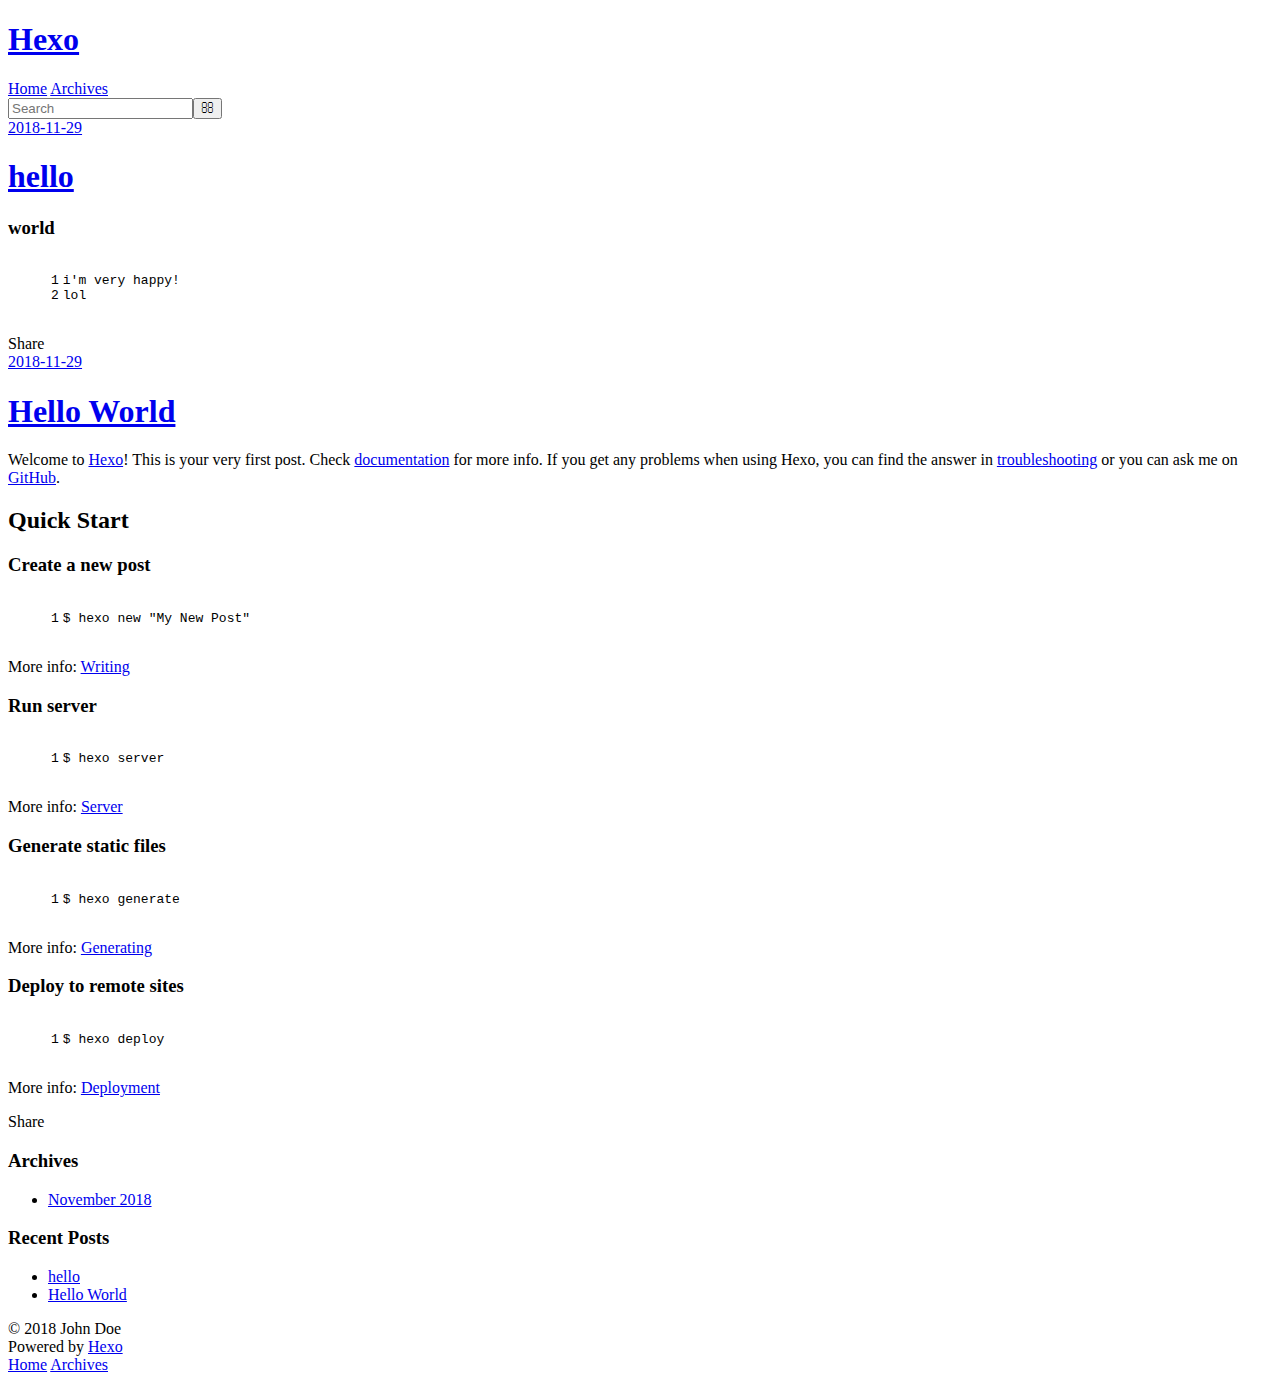
==== index.html @ 265c17ad "Site updated: 2018-11-29 19:55:15" ====
<!DOCTYPE html>
<html>
<head><meta name="generator" content="Hexo 3.8.0">
  <meta charset="utf-8">
  

  
  <title>Hexo</title>
  <meta name="viewport" content="width=device-width, initial-scale=1, maximum-scale=1">
  <meta property="og:type" content="website">
<meta property="og:title" content="Hexo">
<meta property="og:url" content="http://yoursite.com/index.html">
<meta property="og:site_name" content="Hexo">
<meta property="og:locale" content="default">
<meta name="twitter:card" content="summary">
<meta name="twitter:title" content="Hexo">
  
    <link rel="alternate" href="/atom.xml" title="Hexo" type="application/atom+xml">
  
  
    <link rel="icon" href="/favicon.png">
  
  
    <link href="//fonts.googleapis.com/css?family=Source+Code+Pro" rel="stylesheet" type="text/css">
  
  <link rel="stylesheet" href="/css/style.css">
</head>
</html>
<body>
  <div id="container">
    <div id="wrap">
      <header id="header">
  <div id="banner"></div>
  <div id="header-outer" class="outer">
    <div id="header-title" class="inner">
      <h1 id="logo-wrap">
        <a href="/" id="logo">Hexo</a>
      </h1>
      
    </div>
    <div id="header-inner" class="inner">
      <nav id="main-nav">
        <a id="main-nav-toggle" class="nav-icon"></a>
        
          <a class="main-nav-link" href="/">Home</a>
        
          <a class="main-nav-link" href="/archives">Archives</a>
        
      </nav>
      <nav id="sub-nav">
        
          <a id="nav-rss-link" class="nav-icon" href="/atom.xml" title="RSS Feed"></a>
        
        <a id="nav-search-btn" class="nav-icon" title="Search"></a>
      </nav>
      <div id="search-form-wrap">
        <form action="//google.com/search" method="get" accept-charset="UTF-8" class="search-form"><input type="search" name="q" class="search-form-input" placeholder="Search"><button type="submit" class="search-form-submit">&#xF002;</button><input type="hidden" name="sitesearch" value="http://yoursite.com"></form>
      </div>
    </div>
  </div>
</header>
      <div class="outer">
        <section id="main">
  
    <article id="post-hello" class="article article-type-post" itemscope="" itemprop="blogPost">
  <div class="article-meta">
    <a href="/2018/11/29/hello/" class="article-date">
  <time datetime="2018-11-29T10:04:22.000Z" itemprop="datePublished">2018-11-29</time>
</a>
    
  </div>
  <div class="article-inner">
    
    
      <header class="article-header">
        
  
    <h1 itemprop="name">
      <a class="article-title" href="/2018/11/29/hello/">hello</a>
    </h1>
  

      </header>
    
    <div class="article-entry" itemprop="articleBody">
      
        <h3 id="world"><a href="#world" class="headerlink" title="world"></a>world</h3><figure class="highlight plain"><table><tr><td class="gutter"><pre><span class="line">1</span><br><span class="line">2</span><br></pre></td><td class="code"><pre><span class="line">i&apos;m very happy!</span><br><span class="line">lol</span><br></pre></td></tr></table></figure>

      
    </div>
    <footer class="article-footer">
      <a data-url="http://yoursite.com/2018/11/29/hello/" data-id="cjp2fmpho00001i4n01u9z930" class="article-share-link">Share</a>
      
      
    </footer>
  </div>
  
</article>


  
    <article id="post-hello-world" class="article article-type-post" itemscope="" itemprop="blogPost">
  <div class="article-meta">
    <a href="/2018/11/29/hello-world/" class="article-date">
  <time datetime="2018-11-29T09:37:29.000Z" itemprop="datePublished">2018-11-29</time>
</a>
    
  </div>
  <div class="article-inner">
    
    
      <header class="article-header">
        
  
    <h1 itemprop="name">
      <a class="article-title" href="/2018/11/29/hello-world/">Hello World</a>
    </h1>
  

      </header>
    
    <div class="article-entry" itemprop="articleBody">
      
        <p>Welcome to <a href="https://hexo.io/" target="_blank" rel="noopener">Hexo</a>! This is your very first post. Check <a href="https://hexo.io/docs/" target="_blank" rel="noopener">documentation</a> for more info. If you get any problems when using Hexo, you can find the answer in <a href="https://hexo.io/docs/troubleshooting.html" target="_blank" rel="noopener">troubleshooting</a> or you can ask me on <a href="https://github.com/hexojs/hexo/issues" target="_blank" rel="noopener">GitHub</a>.</p>
<h2 id="Quick-Start"><a href="#Quick-Start" class="headerlink" title="Quick Start"></a>Quick Start</h2><h3 id="Create-a-new-post"><a href="#Create-a-new-post" class="headerlink" title="Create a new post"></a>Create a new post</h3><figure class="highlight bash"><table><tr><td class="gutter"><pre><span class="line">1</span><br></pre></td><td class="code"><pre><span class="line">$ hexo new <span class="string">"My New Post"</span></span><br></pre></td></tr></table></figure>
<p>More info: <a href="https://hexo.io/docs/writing.html" target="_blank" rel="noopener">Writing</a></p>
<h3 id="Run-server"><a href="#Run-server" class="headerlink" title="Run server"></a>Run server</h3><figure class="highlight bash"><table><tr><td class="gutter"><pre><span class="line">1</span><br></pre></td><td class="code"><pre><span class="line">$ hexo server</span><br></pre></td></tr></table></figure>
<p>More info: <a href="https://hexo.io/docs/server.html" target="_blank" rel="noopener">Server</a></p>
<h3 id="Generate-static-files"><a href="#Generate-static-files" class="headerlink" title="Generate static files"></a>Generate static files</h3><figure class="highlight bash"><table><tr><td class="gutter"><pre><span class="line">1</span><br></pre></td><td class="code"><pre><span class="line">$ hexo generate</span><br></pre></td></tr></table></figure>
<p>More info: <a href="https://hexo.io/docs/generating.html" target="_blank" rel="noopener">Generating</a></p>
<h3 id="Deploy-to-remote-sites"><a href="#Deploy-to-remote-sites" class="headerlink" title="Deploy to remote sites"></a>Deploy to remote sites</h3><figure class="highlight bash"><table><tr><td class="gutter"><pre><span class="line">1</span><br></pre></td><td class="code"><pre><span class="line">$ hexo deploy</span><br></pre></td></tr></table></figure>
<p>More info: <a href="https://hexo.io/docs/deployment.html" target="_blank" rel="noopener">Deployment</a></p>

      
    </div>
    <footer class="article-footer">
      <a data-url="http://yoursite.com/2018/11/29/hello-world/" data-id="cjp2fcn1w0000164ne0m3y9t9" class="article-share-link">Share</a>
      
      
    </footer>
  </div>
  
</article>


  


</section>
        
          <aside id="sidebar">
  
    

  
    

  
    
  
    
  <div class="widget-wrap">
    <h3 class="widget-title">Archives</h3>
    <div class="widget">
      <ul class="archive-list"><li class="archive-list-item"><a class="archive-list-link" href="/archives/2018/11/">November 2018</a></li></ul>
    </div>
  </div>


  
    
  <div class="widget-wrap">
    <h3 class="widget-title">Recent Posts</h3>
    <div class="widget">
      <ul>
        
          <li>
            <a href="/2018/11/29/hello/">hello</a>
          </li>
        
          <li>
            <a href="/2018/11/29/hello-world/">Hello World</a>
          </li>
        
      </ul>
    </div>
  </div>

  
</aside>
        
      </div>
      <footer id="footer">
  
  <div class="outer">
    <div id="footer-info" class="inner">
      &copy; 2018 John Doe<br>
      Powered by <a href="http://hexo.io/" target="_blank">Hexo</a>
    </div>
  </div>
</footer>
    </div>
    <nav id="mobile-nav">
  
    <a href="/" class="mobile-nav-link">Home</a>
  
    <a href="/archives" class="mobile-nav-link">Archives</a>
  
</nav>
    

<script src="//ajax.googleapis.com/ajax/libs/jquery/2.0.3/jquery.min.js"></script>


  <link rel="stylesheet" href="/fancybox/jquery.fancybox.css">
  <script src="/fancybox/jquery.fancybox.pack.js"></script>


<script src="/js/script.js"></script>



  </div>
</body>
</html>
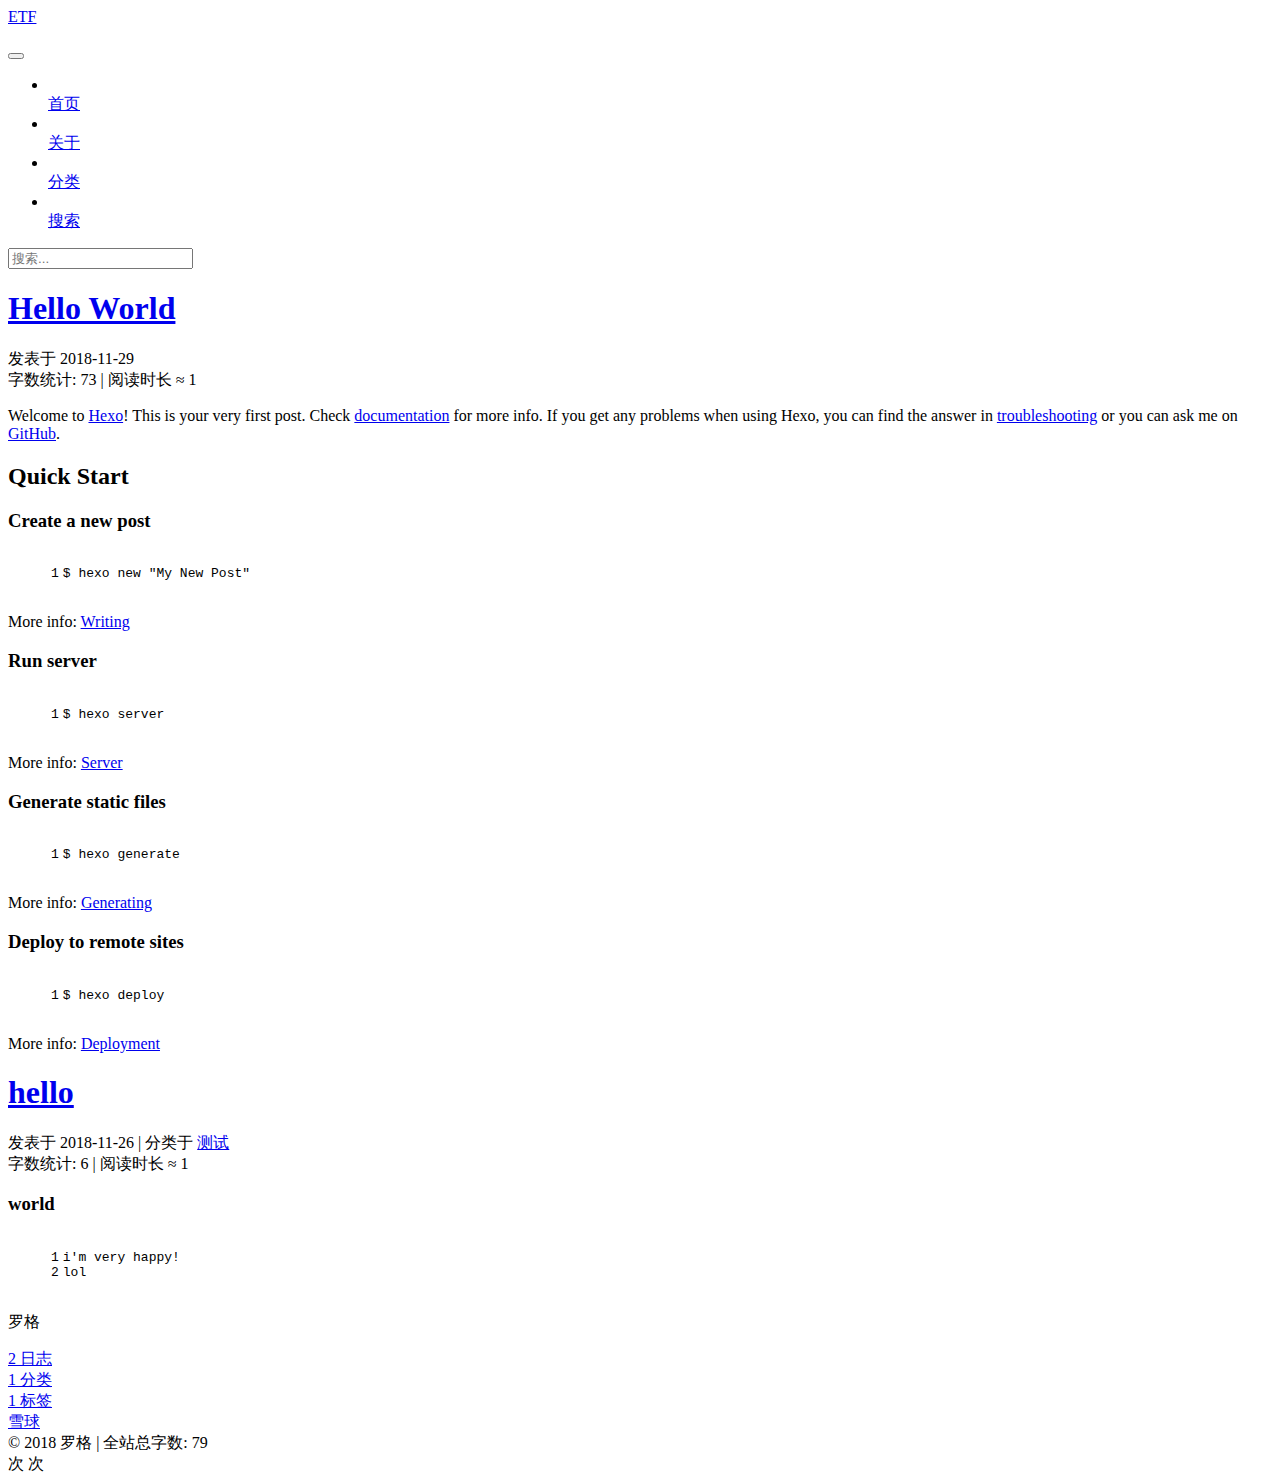
==== commit 2bcdbac9: "Site updated: 2018-12-07 15:09:48" ====
--- a/index.html
+++ b/index.html
@@ -1,127 +1,379 @@
 <!DOCTYPE html>
-<html>
+
+
+
+  
+
+
+<html class="theme-next mist use-motion" lang="zh-Hans">
 <head><meta name="generator" content="Hexo 3.8.0">
-  <meta charset="utf-8">
-  
-
-  
-  <title>Hexo</title>
-  <meta name="viewport" content="width=device-width, initial-scale=1, maximum-scale=1">
-  <meta property="og:type" content="website">
-<meta property="og:title" content="Hexo">
-<meta property="og:url" content="http://yoursite.com/index.html">
-<meta property="og:site_name" content="Hexo">
-<meta property="og:locale" content="default">
+  <meta charset="UTF-8">
+<meta http-equiv="X-UA-Compatible" content="IE=edge">
+<meta name="viewport" content="width=device-width, initial-scale=1, maximum-scale=1">
+<meta name="theme-color" content="#222">
+
+
+
+
+
+
+
+
+
+<meta http-equiv="Cache-Control" content="no-transform">
+<meta http-equiv="Cache-Control" content="no-siteapp">
+
+
+
+
+
+
+
+
+
+
+
+
+
+
+
+
+  
+  
+  <link href="/lib/fancybox/source/jquery.fancybox.css?v=2.1.5" rel="stylesheet" type="text/css">
+
+
+
+
+
+
+
+<link href="/lib/font-awesome/css/font-awesome.min.css?v=4.6.2" rel="stylesheet" type="text/css">
+
+<link href="/css/main.css?v=5.1.4" rel="stylesheet" type="text/css">
+
+
+  <link rel="apple-touch-icon" sizes="180x180" href="/images/apple-touch-icon-next.png?v=5.1.4">
+
+
+  <link rel="icon" type="image/png" sizes="32x32" href="/images/favicon-32x32-next.png?v=5.1.4">
+
+
+  <link rel="icon" type="image/png" sizes="16x16" href="/images/favicon-16x16-next.png?v=5.1.4">
+
+
+  <link rel="mask-icon" href="/images/logo.svg?v=5.1.4" color="#222">
+
+
+
+
+
+  <meta name="keywords" content="Hexo, NexT">
+
+
+
+
+
+
+
+
+
+
+<meta property="og:type" content="website">
+<meta property="og:title" content="ETF">
+<meta property="og:url" content="http://etfbest.github.io/index.html">
+<meta property="og:site_name" content="ETF">
+<meta property="og:locale" content="zh-Hans">
 <meta name="twitter:card" content="summary">
-<meta name="twitter:title" content="Hexo">
-  
-    <link rel="alternate" href="/atom.xml" title="Hexo" type="application/atom+xml">
-  
-  
-    <link rel="icon" href="/favicon.png">
-  
-  
-    <link href="//fonts.googleapis.com/css?family=Source+Code+Pro" rel="stylesheet" type="text/css">
-  
-  <link rel="stylesheet" href="/css/style.css">
+<meta name="twitter:title" content="ETF">
+
+
+
+<script type="text/javascript" id="hexo.configurations">
+  var NexT = window.NexT || {};
+  var CONFIG = {
+    root: '/',
+    scheme: 'Mist',
+    version: '5.1.4',
+    sidebar: {"position":"left","display":"post","offset":12,"b2t":false,"scrollpercent":false,"onmobile":false},
+    fancybox: true,
+    tabs: true,
+    motion: {"enable":true,"async":false,"transition":{"post_block":"fadeIn","post_header":"slideDownIn","post_body":"slideDownIn","coll_header":"slideLeftIn","sidebar":"slideUpIn"}},
+    duoshuo: {
+      userId: '0',
+      author: '博主'
+    },
+    algolia: {
+      applicationID: '',
+      apiKey: '',
+      indexName: '',
+      hits: {"per_page":10},
+      labels: {"input_placeholder":"Search for Posts","hits_empty":"We didn't find any results for the search: ${query}","hits_stats":"${hits} results found in ${time} ms"}
+    }
+  };
+</script>
+
+
+
+  <link rel="canonical" href="http://etfbest.github.io/">
+
+
+
+
+
+  <title>ETF</title>
+  
+
+
+
+
+
+
+
+
 </head>
-</html>
-<body>
-  <div id="container">
-    <div id="wrap">
-      <header id="header">
-  <div id="banner"></div>
-  <div id="header-outer" class="outer">
-    <div id="header-title" class="inner">
-      <h1 id="logo-wrap">
-        <a href="/" id="logo">Hexo</a>
-      </h1>
-      
+
+<body itemscope="" itemtype="http://schema.org/WebPage" lang="zh-Hans">
+
+  
+  
+    
+  
+
+  <div class="container sidebar-position-left 
+  page-home">
+    <div class="headband"></div>
+
+    <header id="header" class="header" itemscope="" itemtype="http://schema.org/WPHeader">
+      <div class="header-inner"><div class="site-brand-wrapper">
+  <div class="site-meta ">
+    
+
+    <div class="custom-logo-site-title">
+      <a href="/" class="brand" rel="start">
+        <span class="logo-line-before"><i></i></span>
+        <span class="site-title">ETF</span>
+        <span class="logo-line-after"><i></i></span>
+      </a>
     </div>
-    <div id="header-inner" class="inner">
-      <nav id="main-nav">
-        <a id="main-nav-toggle" class="nav-icon"></a>
-        
-          <a class="main-nav-link" href="/">Home</a>
-        
-          <a class="main-nav-link" href="/archives">Archives</a>
-        
-      </nav>
-      <nav id="sub-nav">
-        
-          <a id="nav-rss-link" class="nav-icon" href="/atom.xml" title="RSS Feed"></a>
-        
-        <a id="nav-search-btn" class="nav-icon" title="Search"></a>
-      </nav>
-      <div id="search-form-wrap">
-        <form action="//google.com/search" method="get" accept-charset="UTF-8" class="search-form"><input type="search" name="q" class="search-form-input" placeholder="Search"><button type="submit" class="search-form-submit">&#xF002;</button><input type="hidden" name="sitesearch" value="http://yoursite.com"></form>
-      </div>
+      
+        <p class="site-subtitle"></p>
+      
+  </div>
+
+  <div class="site-nav-toggle">
+    <button>
+      <span class="btn-bar"></span>
+      <span class="btn-bar"></span>
+      <span class="btn-bar"></span>
+    </button>
+  </div>
+</div>
+
+<nav class="site-nav">
+  
+
+  
+    <ul id="menu" class="menu">
+      
+        
+        <li class="menu-item menu-item-home">
+          <a href="/" rel="section">
+            
+              <i class="menu-item-icon fa fa-fw fa-home"></i> <br>
+            
+            首页
+          </a>
+        </li>
+      
+        
+        <li class="menu-item menu-item-about">
+          <a href="/about/" rel="section">
+            
+              <i class="menu-item-icon fa fa-fw fa-user"></i> <br>
+            
+            关于
+          </a>
+        </li>
+      
+        
+        <li class="menu-item menu-item-categories">
+          <a href="/categories/" rel="section">
+            
+              <i class="menu-item-icon fa fa-fw fa-th"></i> <br>
+            
+            分类
+          </a>
+        </li>
+      
+
+      
+        <li class="menu-item menu-item-search">
+          
+            <a href="javascript:;" class="popup-trigger">
+          
+            
+              <i class="menu-item-icon fa fa-search fa-fw"></i> <br>
+            
+            搜索
+          </a>
+        </li>
+      
+    </ul>
+  
+
+  
+    <div class="site-search">
+      
+  <div class="popup search-popup local-search-popup">
+  <div class="local-search-header clearfix">
+    <span class="search-icon">
+      <i class="fa fa-search"></i>
+    </span>
+    <span class="popup-btn-close">
+      <i class="fa fa-times-circle"></i>
+    </span>
+    <div class="local-search-input-wrapper">
+      <input autocomplete="off" placeholder="搜索..." spellcheck="false" type="text" id="local-search-input">
     </div>
   </div>
-</header>
-      <div class="outer">
-        <section id="main">
-  
-    <article id="post-hello" class="article article-type-post" itemscope="" itemprop="blogPost">
-  <div class="article-meta">
-    <a href="/2018/11/29/hello/" class="article-date">
-  <time datetime="2018-11-29T10:04:22.000Z" itemprop="datePublished">2018-11-29</time>
-</a>
-    
-  </div>
-  <div class="article-inner">
-    
-    
-      <header class="article-header">
-        
-  
-    <h1 itemprop="name">
-      <a class="article-title" href="/2018/11/29/hello/">hello</a>
-    </h1>
-  
-
+  <div id="local-search-result"></div>
+</div>
+
+
+
+    </div>
+  
+</nav>
+
+
+
+ </div>
+    </header>
+
+    <main id="main" class="main">
+      <div class="main-inner">
+        <div class="content-wrap">
+          <div id="content" class="content">
+            
+  <section id="posts" class="posts-expand">
+    
+      
+
+  
+
+  
+  
+  
+
+  <article class="post post-type-normal" itemscope="" itemtype="http://schema.org/Article">
+  
+  
+  
+  <div class="post-block">
+    <link itemprop="mainEntityOfPage" href="http://etfbest.github.io/2018/11/29/hello-world/">
+
+    <span hidden itemprop="author" itemscope="" itemtype="http://schema.org/Person">
+      <meta itemprop="name" content="罗格">
+      <meta itemprop="description" content="">
+      <meta itemprop="image" content="/images/avatar.gif">
+    </span>
+
+    <span hidden itemprop="publisher" itemscope="" itemtype="http://schema.org/Organization">
+      <meta itemprop="name" content="ETF">
+    </span>
+
+    
+      <header class="post-header">
+
+        
+        
+          <h1 class="post-title" itemprop="name headline">
+                
+                <a class="post-title-link" href="/2018/11/29/hello-world/" itemprop="url">Hello World</a></h1>
+        
+
+        <div class="post-meta">
+          <span class="post-time">
+            
+              <span class="post-meta-item-icon">
+                <i class="fa fa-calendar-o"></i>
+              </span>
+              
+                <span class="post-meta-item-text">发表于</span>
+              
+              <time title="创建于" itemprop="dateCreated datePublished" datetime="2018-11-29T17:37:29+08:00">
+                2018-11-29
+              </time>
+            
+
+            
+
+            
+          </span>
+
+          
+
+          
+            
+          
+
+          
+          
+
+          
+
+          
+            <div class="post-wordcount">
+              
+                
+                <span class="post-meta-item-icon">
+                  <i class="fa fa-file-word-o"></i>
+                </span>
+                
+                  <span class="post-meta-item-text">字数统计&#58;</span>
+                
+                <span title="字数统计">
+                  73
+                </span>
+              
+
+              
+                <span class="post-meta-divider">|</span>
+              
+
+              
+                <span class="post-meta-item-icon">
+                  <i class="fa fa-clock-o"></i>
+                </span>
+                
+                  <span class="post-meta-item-text">阅读时长 &asymp;</span>
+                
+                <span title="阅读时长">
+                  1
+                </span>
+              
+            </div>
+          
+
+          
+
+        </div>
       </header>
     
-    <div class="article-entry" itemprop="articleBody">
-      
-        <h3 id="world"><a href="#world" class="headerlink" title="world"></a>world</h3><figure class="highlight plain"><table><tr><td class="gutter"><pre><span class="line">1</span><br><span class="line">2</span><br></pre></td><td class="code"><pre><span class="line">i&apos;m very happy!</span><br><span class="line">lol</span><br></pre></td></tr></table></figure>
-
-      
-    </div>
-    <footer class="article-footer">
-      <a data-url="http://yoursite.com/2018/11/29/hello/" data-id="cjp2fmpho00001i4n01u9z930" class="article-share-link">Share</a>
-      
-      
-    </footer>
-  </div>
-  
-</article>
-
-
-  
-    <article id="post-hello-world" class="article article-type-post" itemscope="" itemprop="blogPost">
-  <div class="article-meta">
-    <a href="/2018/11/29/hello-world/" class="article-date">
-  <time datetime="2018-11-29T09:37:29.000Z" itemprop="datePublished">2018-11-29</time>
-</a>
-    
-  </div>
-  <div class="article-inner">
-    
-    
-      <header class="article-header">
-        
-  
-    <h1 itemprop="name">
-      <a class="article-title" href="/2018/11/29/hello-world/">Hello World</a>
-    </h1>
-  
-
-      </header>
-    
-    <div class="article-entry" itemprop="articleBody">
-      
-        <p>Welcome to <a href="https://hexo.io/" target="_blank" rel="noopener">Hexo</a>! This is your very first post. Check <a href="https://hexo.io/docs/" target="_blank" rel="noopener">documentation</a> for more info. If you get any problems when using Hexo, you can find the answer in <a href="https://hexo.io/docs/troubleshooting.html" target="_blank" rel="noopener">troubleshooting</a> or you can ask me on <a href="https://github.com/hexojs/hexo/issues" target="_blank" rel="noopener">GitHub</a>.</p>
+
+    
+    
+    
+    <div class="post-body" itemprop="articleBody">
+
+      
+      
+
+      
+        
+          
+            <p>Welcome to <a href="https://hexo.io/" target="_blank" rel="noopener">Hexo</a>! This is your very first post. Check <a href="https://hexo.io/docs/" target="_blank" rel="noopener">documentation</a> for more info. If you get any problems when using Hexo, you can find the answer in <a href="https://hexo.io/docs/troubleshooting.html" target="_blank" rel="noopener">troubleshooting</a> or you can ask me on <a href="https://github.com/hexojs/hexo/issues" target="_blank" rel="noopener">GitHub</a>.</p>
 <h2 id="Quick-Start"><a href="#Quick-Start" class="headerlink" title="Quick Start"></a>Quick Start</h2><h3 id="Create-a-new-post"><a href="#Create-a-new-post" class="headerlink" title="Create a new post"></a>Create a new post</h3><figure class="highlight bash"><table><tr><td class="gutter"><pre><span class="line">1</span><br></pre></td><td class="code"><pre><span class="line">$ hexo new <span class="string">"My New Post"</span></span><br></pre></td></tr></table></figure>
 <p>More info: <a href="https://hexo.io/docs/writing.html" target="_blank" rel="noopener">Writing</a></p>
 <h3 id="Run-server"><a href="#Run-server" class="headerlink" title="Run server"></a>Run server</h3><figure class="highlight bash"><table><tr><td class="gutter"><pre><span class="line">1</span><br></pre></td><td class="code"><pre><span class="line">$ hexo server</span><br></pre></td></tr></table></figure>
@@ -131,95 +383,854 @@
 <h3 id="Deploy-to-remote-sites"><a href="#Deploy-to-remote-sites" class="headerlink" title="Deploy to remote sites"></a>Deploy to remote sites</h3><figure class="highlight bash"><table><tr><td class="gutter"><pre><span class="line">1</span><br></pre></td><td class="code"><pre><span class="line">$ hexo deploy</span><br></pre></td></tr></table></figure>
 <p>More info: <a href="https://hexo.io/docs/deployment.html" target="_blank" rel="noopener">Deployment</a></p>
 
+          
+        
       
     </div>
-    <footer class="article-footer">
-      <a data-url="http://yoursite.com/2018/11/29/hello-world/" data-id="cjp2fcn1w0000164ne0m3y9t9" class="article-share-link">Share</a>
-      
+    
+    
+    
+
+    
+
+    
+
+    
+
+    <footer class="post-footer">
+      
+
+      
+
+      
+
+      
+      
+        <div class="post-eof"></div>
       
     </footer>
   </div>
   
-</article>
-
-
-  
-
-
-</section>
-        
-          <aside id="sidebar">
-  
-    
-
-  
-    
-
-  
-    
-  
-    
-  <div class="widget-wrap">
-    <h3 class="widget-title">Archives</h3>
-    <div class="widget">
-      <ul class="archive-list"><li class="archive-list-item"><a class="archive-list-link" href="/archives/2018/11/">November 2018</a></li></ul>
+  
+  
+  </article>
+
+
+    
+      
+
+  
+
+  
+  
+  
+
+  <article class="post post-type-normal" itemscope="" itemtype="http://schema.org/Article">
+  
+  
+  
+  <div class="post-block">
+    <link itemprop="mainEntityOfPage" href="http://etfbest.github.io/2018/11/26/hello/">
+
+    <span hidden itemprop="author" itemscope="" itemtype="http://schema.org/Person">
+      <meta itemprop="name" content="罗格">
+      <meta itemprop="description" content="">
+      <meta itemprop="image" content="/images/avatar.gif">
+    </span>
+
+    <span hidden itemprop="publisher" itemscope="" itemtype="http://schema.org/Organization">
+      <meta itemprop="name" content="ETF">
+    </span>
+
+    
+      <header class="post-header">
+
+        
+        
+          <h1 class="post-title" itemprop="name headline">
+                
+                <a class="post-title-link" href="/2018/11/26/hello/" itemprop="url">hello</a></h1>
+        
+
+        <div class="post-meta">
+          <span class="post-time">
+            
+              <span class="post-meta-item-icon">
+                <i class="fa fa-calendar-o"></i>
+              </span>
+              
+                <span class="post-meta-item-text">发表于</span>
+              
+              <time title="创建于" itemprop="dateCreated datePublished" datetime="2018-11-26T18:04:22+08:00">
+                2018-11-26
+              </time>
+            
+
+            
+
+            
+          </span>
+
+          
+            <span class="post-category">
+            
+              <span class="post-meta-divider">|</span>
+            
+              <span class="post-meta-item-icon">
+                <i class="fa fa-folder-o"></i>
+              </span>
+              
+                <span class="post-meta-item-text">分类于</span>
+              
+              
+                <span itemprop="about" itemscope="" itemtype="http://schema.org/Thing">
+                  <a href="/categories/测试/" itemprop="url" rel="index">
+                    <span itemprop="name">测试</span>
+                  </a>
+                </span>
+
+                
+                
+              
+            </span>
+          
+
+          
+            
+          
+
+          
+          
+
+          
+
+          
+            <div class="post-wordcount">
+              
+                
+                <span class="post-meta-item-icon">
+                  <i class="fa fa-file-word-o"></i>
+                </span>
+                
+                  <span class="post-meta-item-text">字数统计&#58;</span>
+                
+                <span title="字数统计">
+                  6
+                </span>
+              
+
+              
+                <span class="post-meta-divider">|</span>
+              
+
+              
+                <span class="post-meta-item-icon">
+                  <i class="fa fa-clock-o"></i>
+                </span>
+                
+                  <span class="post-meta-item-text">阅读时长 &asymp;</span>
+                
+                <span title="阅读时长">
+                  1
+                </span>
+              
+            </div>
+          
+
+          
+
+        </div>
+      </header>
+    
+
+    
+    
+    
+    <div class="post-body" itemprop="articleBody">
+
+      
+      
+
+      
+        
+          
+            <h3 id="world"><a href="#world" class="headerlink" title="world"></a>world</h3><figure class="highlight plain"><table><tr><td class="gutter"><pre><span class="line">1</span><br><span class="line">2</span><br></pre></td><td class="code"><pre><span class="line">i&apos;m very happy!</span><br><span class="line">lol</span><br></pre></td></tr></table></figure>
+
+          
+        
+      
+    </div>
+    
+    
+    
+
+    
+
+    
+
+    
+
+    <footer class="post-footer">
+      
+
+      
+
+      
+
+      
+      
+        <div class="post-eof"></div>
+      
+    </footer>
+  </div>
+  
+  
+  
+  </article>
+
+
+    
+  </section>
+
+  
+
+
+          </div>
+          
+
+
+          
+
+        </div>
+        
+          
+  
+  <div class="sidebar-toggle">
+    <div class="sidebar-toggle-line-wrap">
+      <span class="sidebar-toggle-line sidebar-toggle-line-first"></span>
+      <span class="sidebar-toggle-line sidebar-toggle-line-middle"></span>
+      <span class="sidebar-toggle-line sidebar-toggle-line-last"></span>
     </div>
   </div>
 
-
-  
-    
-  <div class="widget-wrap">
-    <h3 class="widget-title">Recent Posts</h3>
-    <div class="widget">
-      <ul>
-        
-          <li>
-            <a href="/2018/11/29/hello/">hello</a>
-          </li>
-        
-          <li>
-            <a href="/2018/11/29/hello-world/">Hello World</a>
-          </li>
-        
-      </ul>
+  <aside id="sidebar" class="sidebar">
+    
+    <div class="sidebar-inner">
+
+      
+
+      
+
+      <section class="site-overview-wrap sidebar-panel sidebar-panel-active">
+        <div class="site-overview">
+          <div class="site-author motion-element" itemprop="author" itemscope="" itemtype="http://schema.org/Person">
+            
+              <p class="site-author-name" itemprop="name">罗格</p>
+              <p class="site-description motion-element" itemprop="description"></p>
+          </div>
+
+          <nav class="site-state motion-element">
+
+            
+              <div class="site-state-item site-state-posts">
+              
+                <a href="/archives">
+              
+                  <span class="site-state-item-count">2</span>
+                  <span class="site-state-item-name">日志</span>
+                </a>
+              </div>
+            
+
+            
+              
+              
+              <div class="site-state-item site-state-categories">
+                <a href="/categories/index.html">
+                  <span class="site-state-item-count">1</span>
+                  <span class="site-state-item-name">分类</span>
+                </a>
+              </div>
+            
+
+            
+              
+              
+              <div class="site-state-item site-state-tags">
+                <a href="/tags/index.html">
+                  <span class="site-state-item-count">1</span>
+                  <span class="site-state-item-name">标签</span>
+                </a>
+              </div>
+            
+
+          </nav>
+
+          
+
+          
+            <div class="links-of-author motion-element">
+                
+                  <span class="links-of-author-item">
+                    <a href="https://xueqiu.com/u/4776750571" target="_blank" title="雪球">
+                      
+                        <i class="fa fa-fw fa-globe"></i>雪球</a>
+                  </span>
+                
+            </div>
+          
+
+          
+          
+
+          
+          
+
+          
+
+        </div>
+      </section>
+
+      
+
+      
+
     </div>
+  </aside>
+
+
+        
+      </div>
+    </main>
+
+    <footer id="footer" class="footer">
+      <div class="footer-inner">
+        <div class="copyright">&copy; <span itemprop="copyrightYear">2018</span>
+  <span class="with-love">
+    <i class="fa fa-user"></i>
+  </span>
+  <span class="author" itemprop="copyrightHolder">罗格</span>
+
+  
+    <span class="post-meta-divider">|</span>
+    <span class="post-meta-item-icon">
+      <i class="fa fa-area-chart"></i>
+    </span>
+    
+      <span class="post-meta-item-text">全站总字数&#58;</span>
+    
+    <span title="全站总字数">79</span>
+  
+</div>
+
+
+
+
+
+
+
+
+        
+<div class="busuanzi-count">
+  <script async src="https://busuanzi.ibruce.info/busuanzi/2.3/busuanzi.pure.mini.js"></script>
+
+  
+    <span class="site-uv">
+      <i class="fa fa-user"></i>
+      <span class="busuanzi-value" id="busuanzi_value_site_uv"></span>
+      次
+    </span>
+  
+
+  
+    <span class="site-pv">
+      <i class="fa fa-eye"></i>
+      <span class="busuanzi-value" id="busuanzi_value_site_pv"></span>
+      次
+    </span>
+  
+</div>
+
+
+
+
+
+
+
+
+        
+      </div>
+    </footer>
+
+    
+      <div class="back-to-top">
+        <i class="fa fa-arrow-up"></i>
+        
+      </div>
+    
+
+    
+
   </div>
 
   
-</aside>
-        
-      </div>
-      <footer id="footer">
-  
-  <div class="outer">
-    <div id="footer-info" class="inner">
-      &copy; 2018 John Doe<br>
-      Powered by <a href="http://hexo.io/" target="_blank">Hexo</a>
-    </div>
-  </div>
-</footer>
-    </div>
-    <nav id="mobile-nav">
-  
-    <a href="/" class="mobile-nav-link">Home</a>
-  
-    <a href="/archives" class="mobile-nav-link">Archives</a>
-  
-</nav>
-    
-
-<script src="//ajax.googleapis.com/ajax/libs/jquery/2.0.3/jquery.min.js"></script>
-
-
-  <link rel="stylesheet" href="/fancybox/jquery.fancybox.css">
-  <script src="/fancybox/jquery.fancybox.pack.js"></script>
-
-
-<script src="/js/script.js"></script>
-
-
-
-  </div>
+
+<script type="text/javascript">
+  if (Object.prototype.toString.call(window.Promise) !== '[object Function]') {
+    window.Promise = null;
+  }
+</script>
+
+
+
+
+
+
+
+
+
+  
+
+
+  
+
+
+
+
+
+
+
+
+
+
+
+  
+  
+    <script type="text/javascript" src="/lib/jquery/index.js?v=2.1.3"></script>
+  
+
+  
+  
+    <script type="text/javascript" src="/lib/fastclick/lib/fastclick.min.js?v=1.0.6"></script>
+  
+
+  
+  
+    <script type="text/javascript" src="/lib/jquery_lazyload/jquery.lazyload.js?v=1.9.7"></script>
+  
+
+  
+  
+    <script type="text/javascript" src="/lib/velocity/velocity.min.js?v=1.2.1"></script>
+  
+
+  
+  
+    <script type="text/javascript" src="/lib/velocity/velocity.ui.min.js?v=1.2.1"></script>
+  
+
+  
+  
+    <script type="text/javascript" src="/lib/fancybox/source/jquery.fancybox.pack.js?v=2.1.5"></script>
+  
+
+  
+  
+    <script type="text/javascript" src="/lib/canvas-nest/canvas-nest.min.js"></script>
+  
+
+
+  
+
+
+  <script type="text/javascript" src="/js/src/utils.js?v=5.1.4"></script>
+
+  <script type="text/javascript" src="/js/src/motion.js?v=5.1.4"></script>
+
+
+
+  
+  
+
+  
+
+  
+
+
+  <script type="text/javascript" src="/js/src/bootstrap.js?v=5.1.4"></script>
+
+
+
+  
+
+
+  
+
+
+
+
+	
+
+
+
+
+
+  
+
+
+
+
+
+  
+
+
+
+
+
+
+
+
+
+
+
+
+  
+
+  <script type="text/javascript">
+    // Popup Window;
+    var isfetched = false;
+    var isXml = true;
+    // Search DB path;
+    var search_path = "search.xml";
+    if (search_path.length === 0) {
+      search_path = "search.xml";
+    } else if (/json$/i.test(search_path)) {
+      isXml = false;
+    }
+    var path = "/" + search_path;
+    // monitor main search box;
+
+    var onPopupClose = function (e) {
+      $('.popup').hide();
+      $('#local-search-input').val('');
+      $('.search-result-list').remove();
+      $('#no-result').remove();
+      $(".local-search-pop-overlay").remove();
+      $('body').css('overflow', '');
+    }
+
+    function proceedsearch() {
+      $("body")
+        .append('<div class="search-popup-overlay local-search-pop-overlay"></div>')
+        .css('overflow', 'hidden');
+      $('.search-popup-overlay').click(onPopupClose);
+      $('.popup').toggle();
+      var $localSearchInput = $('#local-search-input');
+      $localSearchInput.attr("autocapitalize", "none");
+      $localSearchInput.attr("autocorrect", "off");
+      $localSearchInput.focus();
+    }
+
+    // search function;
+    var searchFunc = function(path, search_id, content_id) {
+      'use strict';
+
+      // start loading animation
+      $("body")
+        .append('<div class="search-popup-overlay local-search-pop-overlay">' +
+          '<div id="search-loading-icon">' +
+          '<i class="fa fa-spinner fa-pulse fa-5x fa-fw"></i>' +
+          '</div>' +
+          '</div>')
+        .css('overflow', 'hidden');
+      $("#search-loading-icon").css('margin', '20% auto 0 auto').css('text-align', 'center');
+
+      $.ajax({
+        url: path,
+        dataType: isXml ? "xml" : "json",
+        async: true,
+        success: function(res) {
+          // get the contents from search data
+          isfetched = true;
+          $('.popup').detach().appendTo('.header-inner');
+          var datas = isXml ? $("entry", res).map(function() {
+            return {
+              title: $("title", this).text(),
+              content: $("content",this).text(),
+              url: $("url" , this).text()
+            };
+          }).get() : res;
+          var input = document.getElementById(search_id);
+          var resultContent = document.getElementById(content_id);
+          var inputEventFunction = function() {
+            var searchText = input.value.trim().toLowerCase();
+            var keywords = searchText.split(/[\s\-]+/);
+            if (keywords.length > 1) {
+              keywords.push(searchText);
+            }
+            var resultItems = [];
+            if (searchText.length > 0) {
+              // perform local searching
+              datas.forEach(function(data) {
+                var isMatch = false;
+                var hitCount = 0;
+                var searchTextCount = 0;
+                var title = data.title.trim();
+                var titleInLowerCase = title.toLowerCase();
+                var content = data.content.trim().replace(/<[^>]+>/g,"");
+                var contentInLowerCase = content.toLowerCase();
+                var articleUrl = decodeURIComponent(data.url);
+                var indexOfTitle = [];
+                var indexOfContent = [];
+                // only match articles with not empty titles
+                if(title != '') {
+                  keywords.forEach(function(keyword) {
+                    function getIndexByWord(word, text, caseSensitive) {
+                      var wordLen = word.length;
+                      if (wordLen === 0) {
+                        return [];
+                      }
+                      var startPosition = 0, position = [], index = [];
+                      if (!caseSensitive) {
+                        text = text.toLowerCase();
+                        word = word.toLowerCase();
+                      }
+                      while ((position = text.indexOf(word, startPosition)) > -1) {
+                        index.push({position: position, word: word});
+                        startPosition = position + wordLen;
+                      }
+                      return index;
+                    }
+
+                    indexOfTitle = indexOfTitle.concat(getIndexByWord(keyword, titleInLowerCase, false));
+                    indexOfContent = indexOfContent.concat(getIndexByWord(keyword, contentInLowerCase, false));
+                  });
+                  if (indexOfTitle.length > 0 || indexOfContent.length > 0) {
+                    isMatch = true;
+                    hitCount = indexOfTitle.length + indexOfContent.length;
+                  }
+                }
+
+                // show search results
+
+                if (isMatch) {
+                  // sort index by position of keyword
+
+                  [indexOfTitle, indexOfContent].forEach(function (index) {
+                    index.sort(function (itemLeft, itemRight) {
+                      if (itemRight.position !== itemLeft.position) {
+                        return itemRight.position - itemLeft.position;
+                      } else {
+                        return itemLeft.word.length - itemRight.word.length;
+                      }
+                    });
+                  });
+
+                  // merge hits into slices
+
+                  function mergeIntoSlice(text, start, end, index) {
+                    var item = index[index.length - 1];
+                    var position = item.position;
+                    var word = item.word;
+                    var hits = [];
+                    var searchTextCountInSlice = 0;
+                    while (position + word.length <= end && index.length != 0) {
+                      if (word === searchText) {
+                        searchTextCountInSlice++;
+                      }
+                      hits.push({position: position, length: word.length});
+                      var wordEnd = position + word.length;
+
+                      // move to next position of hit
+
+                      index.pop();
+                      while (index.length != 0) {
+                        item = index[index.length - 1];
+                        position = item.position;
+                        word = item.word;
+                        if (wordEnd > position) {
+                          index.pop();
+                        } else {
+                          break;
+                        }
+                      }
+                    }
+                    searchTextCount += searchTextCountInSlice;
+                    return {
+                      hits: hits,
+                      start: start,
+                      end: end,
+                      searchTextCount: searchTextCountInSlice
+                    };
+                  }
+
+                  var slicesOfTitle = [];
+                  if (indexOfTitle.length != 0) {
+                    slicesOfTitle.push(mergeIntoSlice(title, 0, title.length, indexOfTitle));
+                  }
+
+                  var slicesOfContent = [];
+                  while (indexOfContent.length != 0) {
+                    var item = indexOfContent[indexOfContent.length - 1];
+                    var position = item.position;
+                    var word = item.word;
+                    // cut out 100 characters
+                    var start = position - 20;
+                    var end = position + 80;
+                    if(start < 0){
+                      start = 0;
+                    }
+                    if (end < position + word.length) {
+                      end = position + word.length;
+                    }
+                    if(end > content.length){
+                      end = content.length;
+                    }
+                    slicesOfContent.push(mergeIntoSlice(content, start, end, indexOfContent));
+                  }
+
+                  // sort slices in content by search text's count and hits' count
+
+                  slicesOfContent.sort(function (sliceLeft, sliceRight) {
+                    if (sliceLeft.searchTextCount !== sliceRight.searchTextCount) {
+                      return sliceRight.searchTextCount - sliceLeft.searchTextCount;
+                    } else if (sliceLeft.hits.length !== sliceRight.hits.length) {
+                      return sliceRight.hits.length - sliceLeft.hits.length;
+                    } else {
+                      return sliceLeft.start - sliceRight.start;
+                    }
+                  });
+
+                  // select top N slices in content
+
+                  var upperBound = parseInt('1');
+                  if (upperBound >= 0) {
+                    slicesOfContent = slicesOfContent.slice(0, upperBound);
+                  }
+
+                  // highlight title and content
+
+                  function highlightKeyword(text, slice) {
+                    var result = '';
+                    var prevEnd = slice.start;
+                    slice.hits.forEach(function (hit) {
+                      result += text.substring(prevEnd, hit.position);
+                      var end = hit.position + hit.length;
+                      result += '<b class="search-keyword">' + text.substring(hit.position, end) + '</b>';
+                      prevEnd = end;
+                    });
+                    result += text.substring(prevEnd, slice.end);
+                    return result;
+                  }
+
+                  var resultItem = '';
+
+                  if (slicesOfTitle.length != 0) {
+                    resultItem += "<li><a href='" + articleUrl + "' class='search-result-title'>" + highlightKeyword(title, slicesOfTitle[0]) + "</a>";
+                  } else {
+                    resultItem += "<li><a href='" + articleUrl + "' class='search-result-title'>" + title + "</a>";
+                  }
+
+                  slicesOfContent.forEach(function (slice) {
+                    resultItem += "<a href='" + articleUrl + "'>" +
+                      "<p class=\"search-result\">" + highlightKeyword(content, slice) +
+                      "...</p>" + "</a>";
+                  });
+
+                  resultItem += "</li>";
+                  resultItems.push({
+                    item: resultItem,
+                    searchTextCount: searchTextCount,
+                    hitCount: hitCount,
+                    id: resultItems.length
+                  });
+                }
+              })
+            };
+            if (keywords.length === 1 && keywords[0] === "") {
+              resultContent.innerHTML = '<div id="no-result"><i class="fa fa-search fa-5x" /></div>'
+            } else if (resultItems.length === 0) {
+              resultContent.innerHTML = '<div id="no-result"><i class="fa fa-frown-o fa-5x" /></div>'
+            } else {
+              resultItems.sort(function (resultLeft, resultRight) {
+                if (resultLeft.searchTextCount !== resultRight.searchTextCount) {
+                  return resultRight.searchTextCount - resultLeft.searchTextCount;
+                } else if (resultLeft.hitCount !== resultRight.hitCount) {
+                  return resultRight.hitCount - resultLeft.hitCount;
+                } else {
+                  return resultRight.id - resultLeft.id;
+                }
+              });
+              var searchResultList = '<ul class=\"search-result-list\">';
+              resultItems.forEach(function (result) {
+                searchResultList += result.item;
+              })
+              searchResultList += "</ul>";
+              resultContent.innerHTML = searchResultList;
+            }
+          }
+
+          if ('auto' === 'auto') {
+            input.addEventListener('input', inputEventFunction);
+          } else {
+            $('.search-icon').click(inputEventFunction);
+            input.addEventListener('keypress', function (event) {
+              if (event.keyCode === 13) {
+                inputEventFunction();
+              }
+            });
+          }
+
+          // remove loading animation
+          $(".local-search-pop-overlay").remove();
+          $('body').css('overflow', '');
+
+          proceedsearch();
+        }
+      });
+    }
+
+    // handle and trigger popup window;
+    $('.popup-trigger').click(function(e) {
+      e.stopPropagation();
+      if (isfetched === false) {
+        searchFunc(path, 'local-search-input', 'local-search-result');
+      } else {
+        proceedsearch();
+      };
+    });
+
+    $('.popup-btn-close').click(onPopupClose);
+    $('.popup').click(function(e){
+      e.stopPropagation();
+    });
+    $(document).on('keyup', function (event) {
+      var shouldDismissSearchPopup = event.which === 27 &&
+        $('.search-popup').is(':visible');
+      if (shouldDismissSearchPopup) {
+        onPopupClose();
+      }
+    });
+  </script>
+
+
+
+
+
+  
+
+  
+
+  
+
+  
+  
+
+  
+
+  
+
+  
+
 </body>
-</html>+</html>
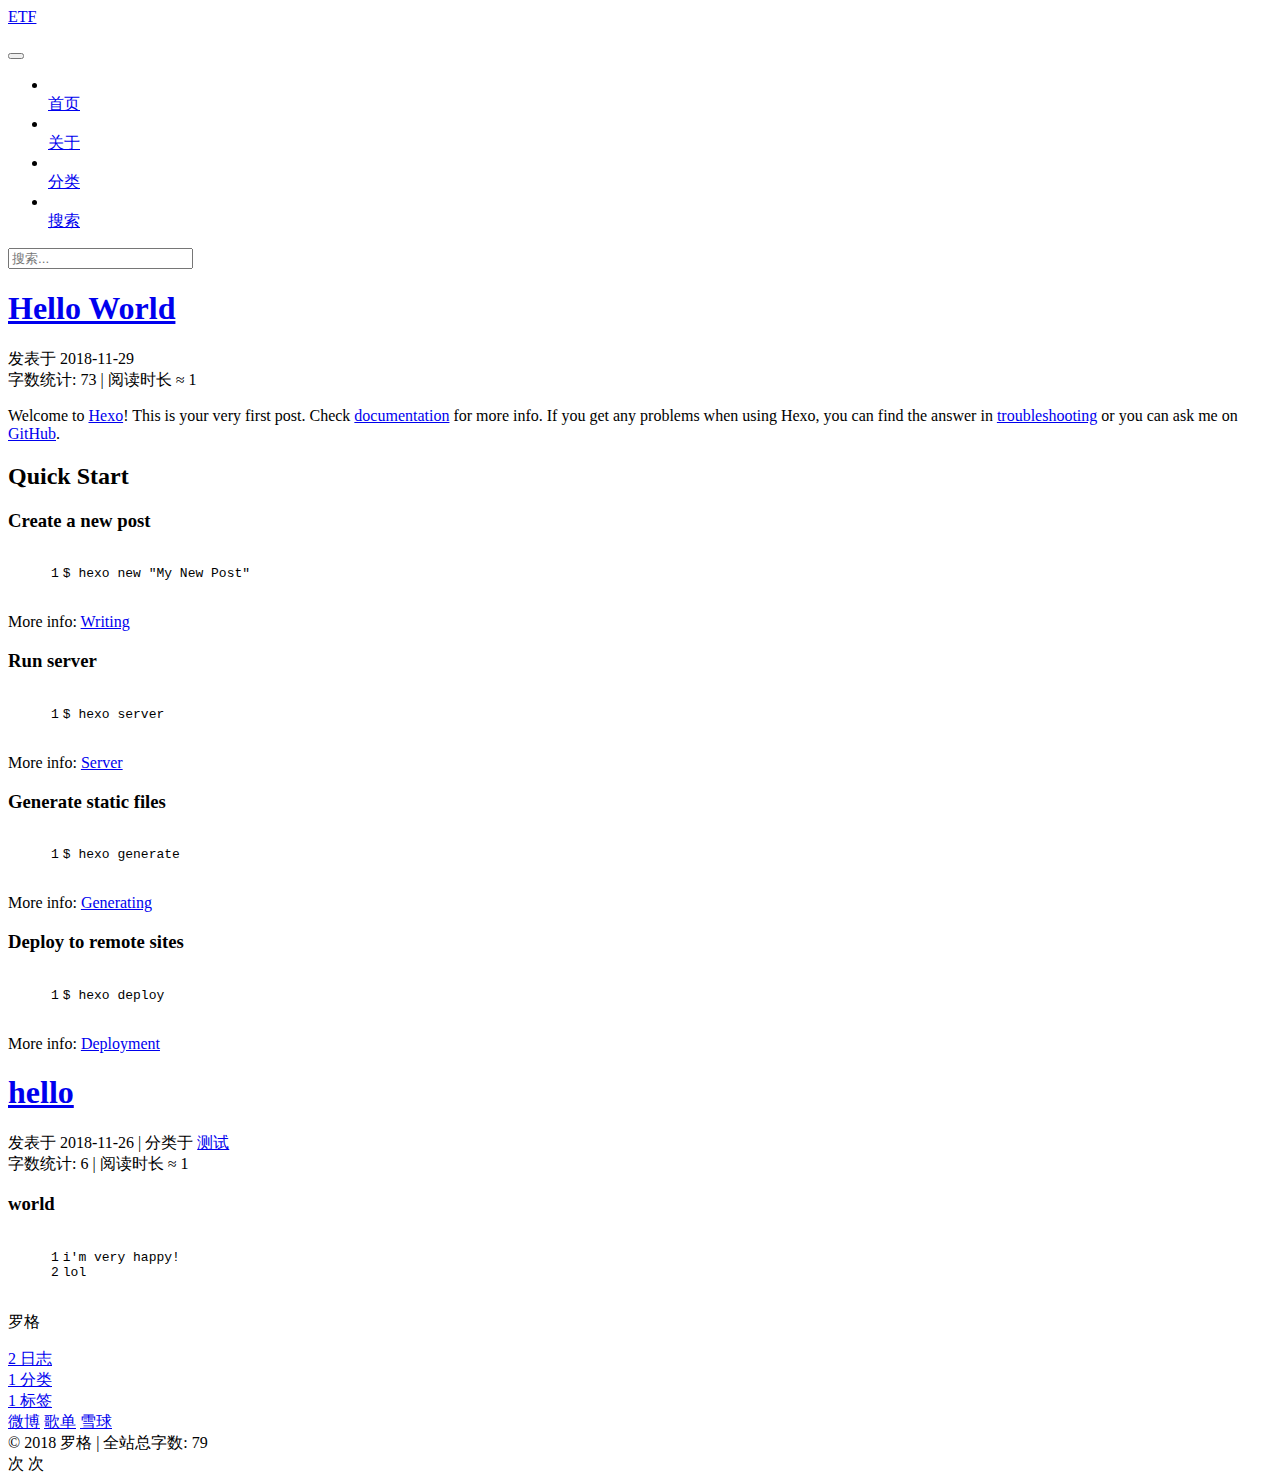
==== commit 7107b28e: "Site updated: 2018-12-07 15:22:17" ====
--- a/index.html
+++ b/index.html
@@ -670,6 +670,18 @@
 
           
             <div class="links-of-author motion-element">
+                
+                  <span class="links-of-author-item">
+                    <a href="https://weibo.com/chinaetfs" target="_blank" title="微博">
+                      
+                        <i class="fa fa-fw fa-globe"></i>微博</a>
+                  </span>
+                
+                  <span class="links-of-author-item">
+                    <a href="https://music.163.com/#/playlist?id=2170264567" target="_blank" title="歌单">
+                      
+                        <i class="fa fa-fw fa-globe"></i>歌单</a>
+                  </span>
                 
                   <span class="links-of-author-item">
                     <a href="https://xueqiu.com/u/4776750571" target="_blank" title="雪球">
